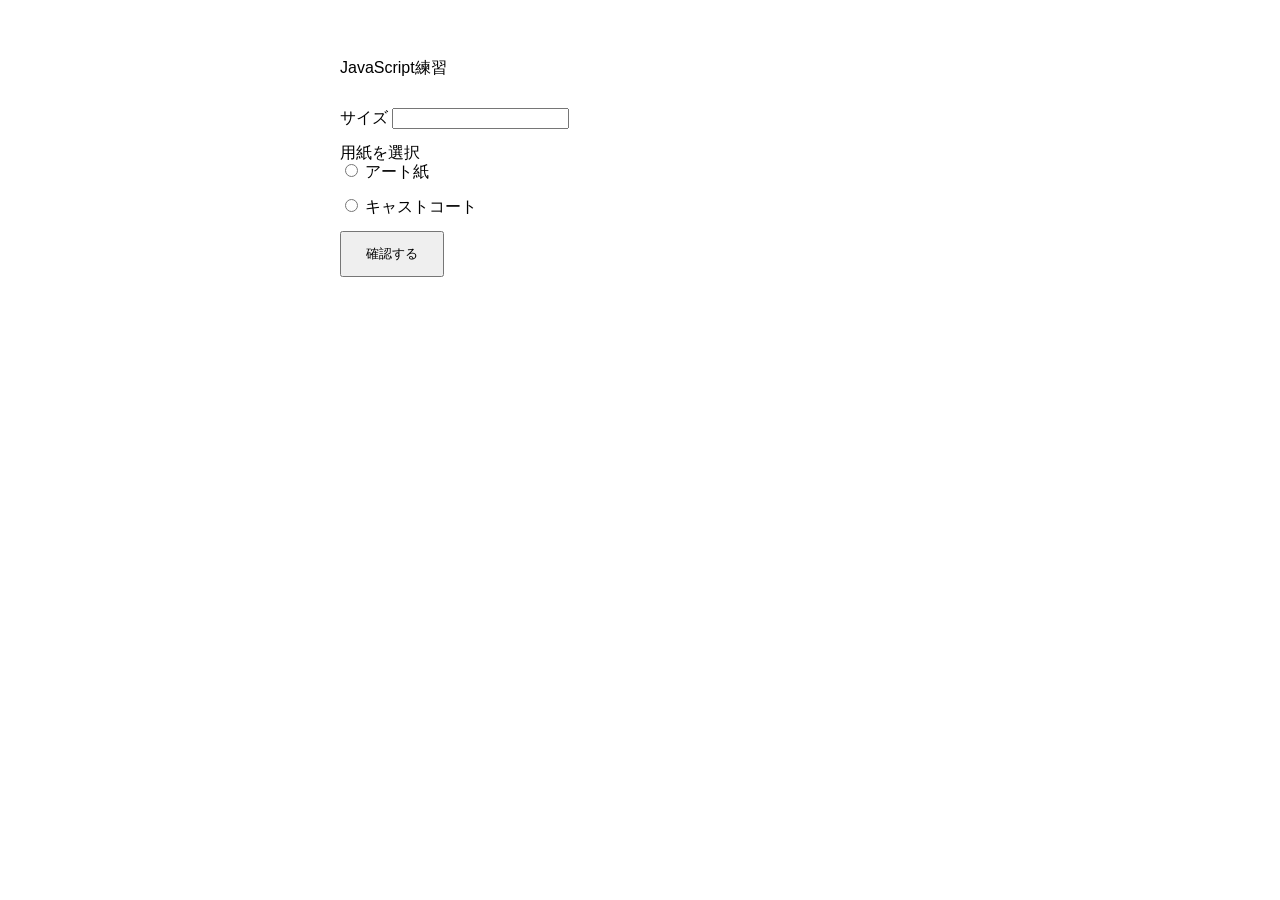
==== index.html @ ca168d8e "Create JavaScript practice files" ====
<!DOCTYPE html>
<html lang="en">
<head>
    <meta charset="UTF-8">
    <meta name="viewport" content="width=device-width, initial-scale=1.0">
    <link rel="stylesheet" href="css/reset.css">
    <link rel="stylesheet" href="css/style.css">
    <title>Document</title>
</head>
<body>
     <h1>JavaScript練習</h1>

    <label>
        サイズ
        <input type="number" class="size">
    </label>

    <p>用紙を選択</p>

    <label>
        <input type="radio" name="paper" value="art">
        アート紙
    </label>

    <label>
        <input type="radio" name="paper" value="cast">
        キャストコート
    </label>

    <button class="check">確認する</button>

</body>
    <script src="js/script.js"></script>
</html>
---- css/style.css ----
body {
    font-family: sans-serif;
    max-width: 600px;
    margin: 40px auto;
    padding: 20px;
}
h1{
    margin-bottom:32px;
}
label {
    display: block;
    margin-bottom: 16px;
}

button {
    padding: 12px 24px;
    cursor: pointer;
}
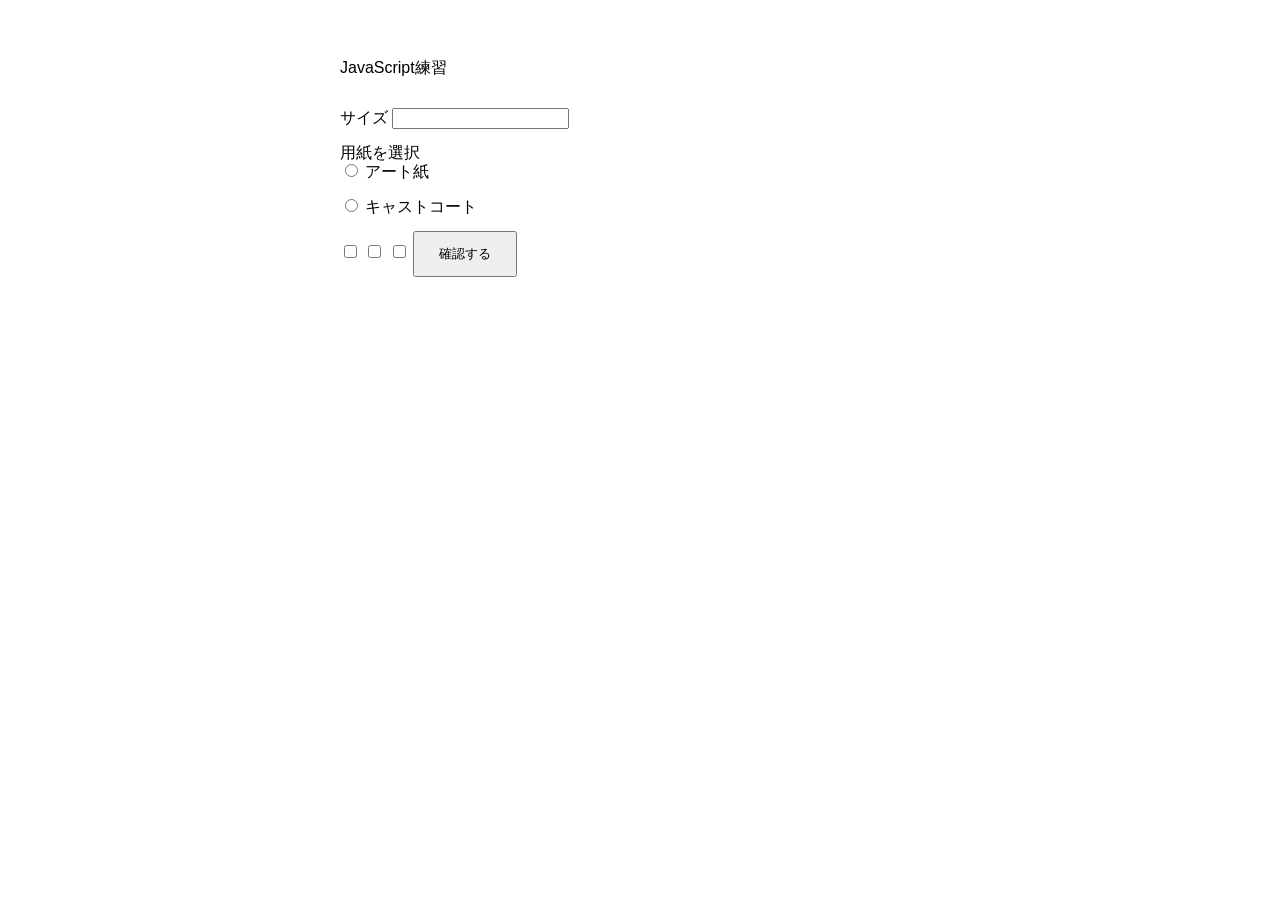
==== commit 0592d587: "practice" ====
--- a/index.html
+++ b/index.html
@@ -26,6 +26,9 @@
         <input type="radio" name="paper" value="cast">
         キャストコート
     </label>
+    <input type="checkbox" name="option" value="cut">
+    <input type="checkbox" name="option" value="laminate">
+    <input type="checkbox" name="option" value="gloss">
 
     <button class="check">確認する</button>
 
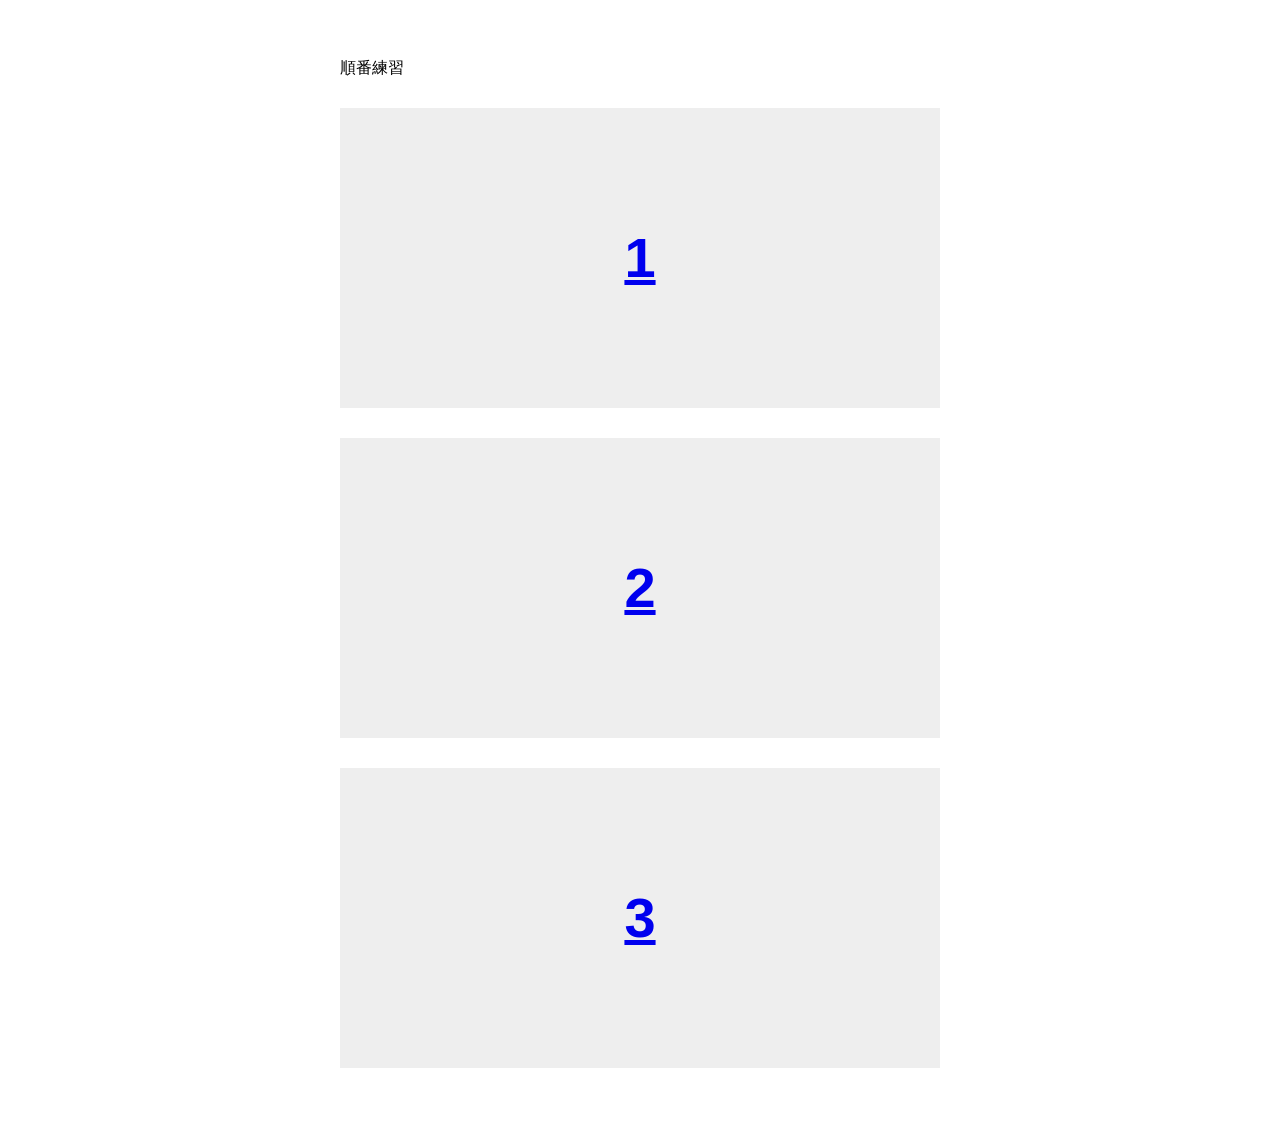
==== commit 26f6b82a: "注文順序変更の練習" ====
--- a/index.html
+++ b/index.html
@@ -8,29 +8,18 @@
     <title>Document</title>
 </head>
 <body>
-     <h1>JavaScript練習</h1>
-
-    <label>
-        サイズ
-        <input type="number" class="size">
-    </label>
-
-    <p>用紙を選択</p>
-
-    <label>
-        <input type="radio" name="paper" value="art">
-        アート紙
-    </label>
-
-    <label>
-        <input type="radio" name="paper" value="cast">
-        キャストコート
-    </label>
-    <input type="checkbox" name="option" value="cut">
-    <input type="checkbox" name="option" value="laminate">
-    <input type="checkbox" name="option" value="gloss">
-
-    <button class="check">確認する</button>
+    <h1>順番練習</h1>
+    <div class="flex">
+        <a href="next.html" class="first-wrapper block-wrapper">
+            1
+        </a>
+        <a href="next.html" class="second-wrapper block-wrapper">
+            2
+        </a>
+        <a href="next.html" class="third-wrapper block-wrapper">
+            3
+        </a>
+    </div>
 
 </body>
     <script src="js/script.js"></script>
--- a/css/style.css
+++ b/css/style.css
@@ -3,6 +3,9 @@
     max-width: 600px;
     margin: 40px auto;
     padding: 20px;
+}
+.next-page{
+    background-color: #dfffde;
 }
 h1{
     margin-bottom:32px;
@@ -15,4 +18,25 @@
 button {
     padding: 12px 24px;
     cursor: pointer;
+}
+.inner{
+    max-width:1330px;
+    margin: 0 auto;
+    padding: 0px 15px;
+}
+.block-wrapper{
+    display: block;
+    align-content: center;
+    width: 100%;
+    height: 300px;
+    background-color: #eee;
+    font-size: 56px;
+    font-weight: bold;
+    text-align: center;
+    padding: auto;
+}
+.flex{
+    display: flex;
+    flex-direction: column;
+    gap:30px;
 }
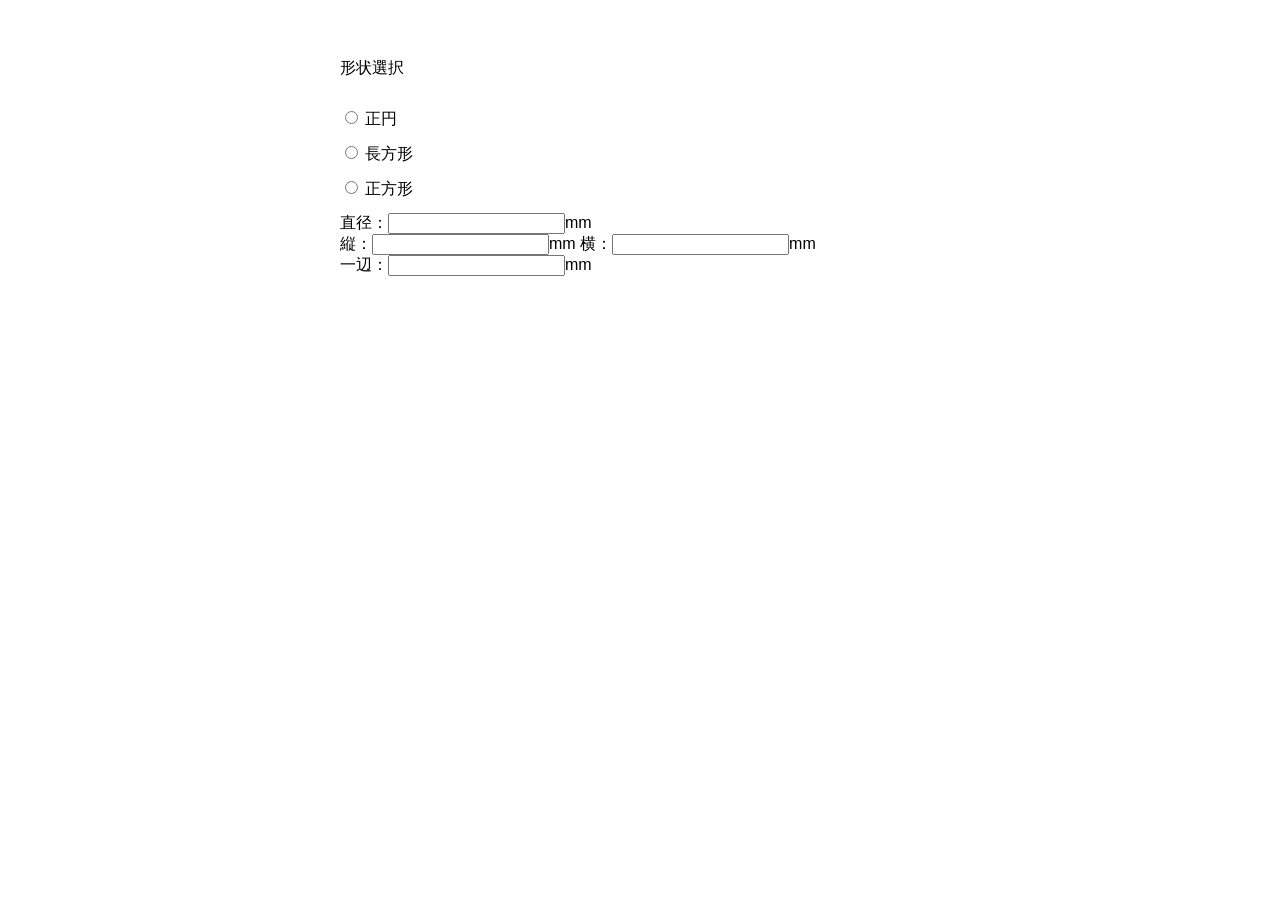
==== commit 68426532: "change-practice STEP3 in progress" ====
--- a/index.html
+++ b/index.html
@@ -8,19 +8,35 @@
     <title>Document</title>
 </head>
 <body>
-    <h1>順番練習</h1>
-    <div class="flex">
-        <a href="next.html" class="first-wrapper block-wrapper">
-            1
-        </a>
-        <a href="next.html" class="second-wrapper block-wrapper">
-            2
-        </a>
-        <a href="next.html" class="third-wrapper block-wrapper">
-            3
-        </a>
-    </div>
+    <h1>形状選択</h1>
 
+<label>
+    <input type="radio" name="shape" value="circle">
+    正円
+</label>
+
+<label>
+    <input type="radio" name="shape" value="rectangle">
+    長方形
+</label>
+
+<label>
+    <input type="radio" name="shape" value="square">
+    正方形
+</label>
+
+<div class="circle size-wrapper">
+    直径：<input type="number">mm
+</div>
+
+<div class="rectangle size-wrapper">
+    縦：<input type="number">mm
+    横：<input type="number">mm
+</div>
+
+<div class="square size-wrapper">
+    一辺：<input type="number">mm
+</div>
 </body>
     <script src="js/script.js"></script>
 </html>
--- a/css/style.css
+++ b/css/style.css
@@ -3,9 +3,6 @@
     max-width: 600px;
     margin: 40px auto;
     padding: 20px;
-}
-.next-page{
-    background-color: #dfffde;
 }
 h1{
     margin-bottom:32px;
@@ -18,25 +15,6 @@
 button {
     padding: 12px 24px;
     cursor: pointer;
-}
-.inner{
-    max-width:1330px;
-    margin: 0 auto;
-    padding: 0px 15px;
-}
-.block-wrapper{
-    display: block;
-    align-content: center;
-    width: 100%;
-    height: 300px;
-    background-color: #eee;
-    font-size: 56px;
-    font-weight: bold;
-    text-align: center;
-    padding: auto;
-}
-.flex{
-    display: flex;
-    flex-direction: column;
-    gap:30px;
+}.hidden {
+    display: none;
 }
